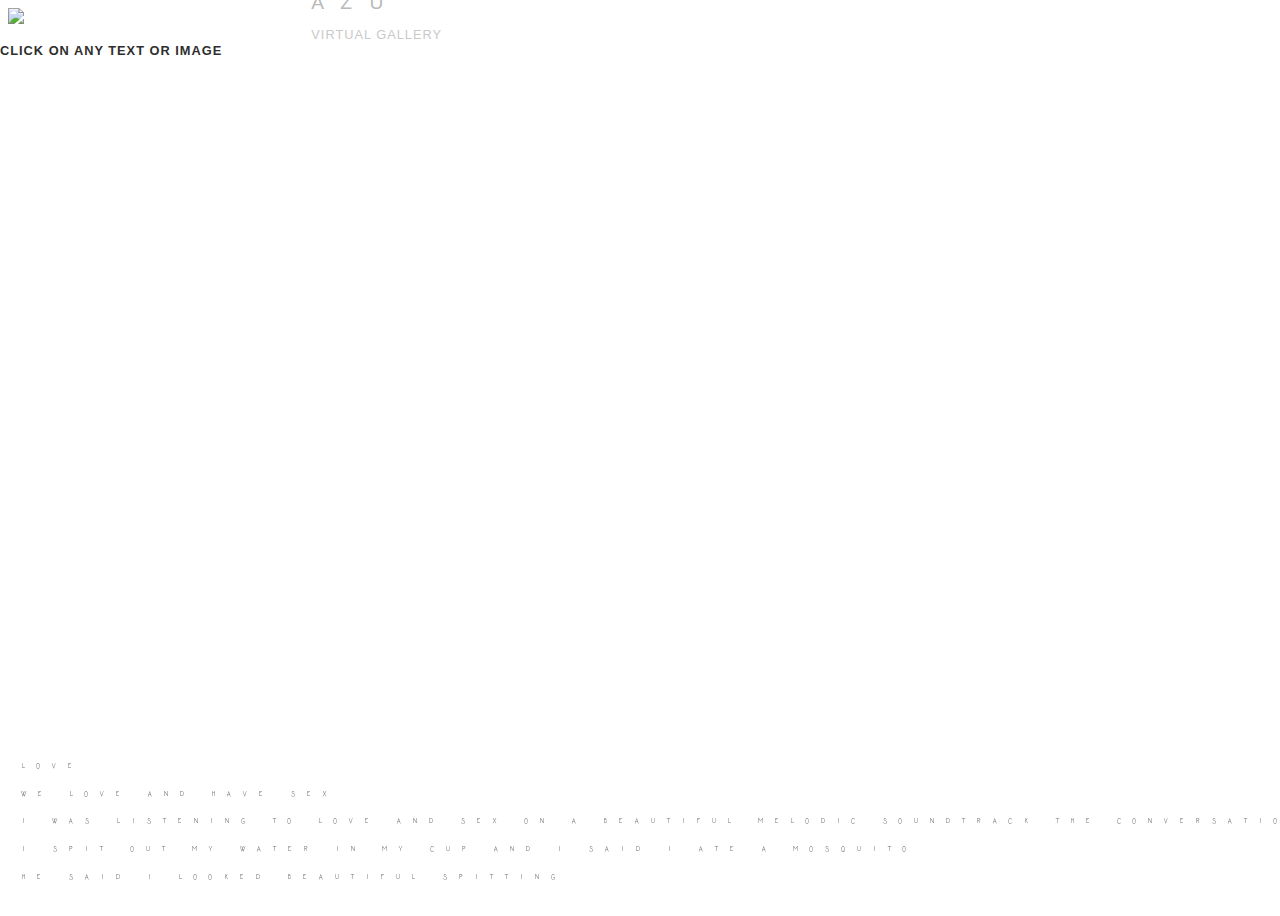
==== index.html @ 92aa2d5c "idk but works poem" ====
<!DOCTYPE html>
<html lang="en">
<head>
    <!-- Google tag (gtag.js) -->
    <script async src="https://www.googletagmanager.com/gtag/js?id=G-DC20WG9E84"></script>
    <script>
    window.dataLayer = window.dataLayer || [];
    function gtag(){dataLayer.push(arguments);}
    gtag('js', new Date());

    gtag('config', 'G-DC20WG9E84');
    </script>
    <meta charset="UTF-8">
    <meta http-equiv="X-UA-Compatible" content="IE=edge">
    <meta name="viewport" content="width=device-width, initial-scale=1.0">
    <title>Azutika</title>
    <link rel="stylesheet" href="https://unpkg.com/aos@next/dist/aos.css" />
    <link rel="icon" type="image/x-icon" href="assets/images/icon.png">
    <link rel="stylesheet" href="https://use.typekit.net/hum6xbw.css">
    <link rel="stylesheet" href="https://cdn.jsdelivr.net/npm/bootstrap@5.2.2/dist/css/bootstrap.min.css" integrity="sha384-Zenh87qX5JnK2Jl0vWa8Ck2rdkQ2Bzep5IDxbcnCeuOxjzrPF/et3URy9Bv1WTRi" crossorigin="anonymous">
    <link rel="stylesheet" href="assets/css/style.css">
</head>
<body class="bg-black">
    <div class="dim-overlay"></div>
    <!-- instructions -->
        <p class="instructions text-center">CLICK ON ANY TEXT OR IMAGE</p>


    <div class="container d-flex flex-column">
         <!-- Intro Mobile -->
         <div class="mobile-titles titles text-end">
            <h1 class="azu">AZU</h1>
            <p class="animation gallery-text showdisplay mb-0">VIRTUAL GALLERY</p>
        </div>
        <div class="d-flex content-row row justify-content-center align-items-center">
            <!-- this row is needed to keep the content extended through the row above so nav doesnt jump -->
            <div class="row text-white w-100">
                <!-- Painting img -->
                <div class="painting-parent p-0 m-0 animation col-12-5 me-auto d-flex align-items-center justify-content-center">
                    <img class="painting showdisplay">
                </div>
                <!-- Intro/description -->
                <div style="position: relative;" class="section2 col-12-7 flex-column text-center align-items-center justify-content-center">
                    <!-- Intro Desktop -->
                    <div class="desktop-titles titles">
                        <h1 class="mb-4 azu">A Z U</h1>
    
                        <p class="animation gallery-text showdisplay">VIRTUAL GALLERY</p>
                        <div class="d-flex justify-content-center">
                            <a href="https://instagram.com/sellestiall/" target="_blank"><img class="me-2" style="width: 18px;" src="assets/images/instagram.png" alt="instagram"></a>
                            <a href="https://open.spotify.com/playlist/0NDsPtAM6clWUWJjpLiEUW?si=fa14ee12e143427f" target="_blank"><img style="width: 18px; height: 18px;margin-top:1px;" src="assets/images/spotify (1).png" alt="spotify"></a>
                        </div>
                    </div>
                    <!-- Description  -->
                    <div class="description d-flex flex-column justify-content-between flex-grow-1" style="background-color: rgb(0, 0, 0); height: 100%;">
                        <div class="my-auto top-part">
                            <div class="title-subtitle pb-0">
                                <h2 class="title text-center me-0"></h2>
                                <p class="subtitle text-uppercase mb-4" style="font-family: 'D-DIN', sans-serif;color:rgb(44, 44, 44);font-size: 0.8rem;"></p>
                            </div>
                            <div class="text-start description-text">
                                
                            </div>
                        </div>
                        <div class="navigation d-flex justify-content-center align-items-center">
                            <a cl href="#" style="text-decoration:none;" class="next">NEXT</a>
                            <p class="mx-3 mb-0 next">|</p>
                            <a href="#" style="text-decoration:none;" class="exit">EXIT</a>
                        </div>
                    </div>
                </div>
            </div>
        </div>
    </div>

    <!-- poem has to be outside of container because I want it to go outside of the container border -->
    <div class="poem row">
        <p class="monogram">Love</p>
        <p class="monogram">We love and have sex</p>
        <p class="monogram">I was listening to love and sex on a beautiful melodic soundtrack the conversation was hypnotic, again, as if I was playing a scene in a movie. </p>
        <p class="monogram">I spit out my water in my cup and I said i ate a mosquito</p>
        <p class="monogram">He said i looked beautiful spitting</p>
    </div>
    <!-- full poem on the center of the screen when the one above is clicked -->
    <div class="poem-centered">
        <div class="mx-auto  d-flex flex-column align-items-center justify-content-center">
            <div class="parent">
                <div class="mosquito-poem mx-auto col-12-6">
                    <p class="fst-italic">Mosquito</p>
                    <p class="mb-0">Love.</p>
                    <p class="mb-0">We love and have sex.</p>
                    <p class="mb-0">I was listening to love and sex on a beautiful melodic soundtrack, the conversation was hypnotic, again, as if I was playing a scene in a movie. </p>
                    <p class="mb-0">I spit out my water in my cup, and I said, I ate a mosquito.</p>
                    <p class="mb-0">He said, I looked beautiful spitting.</p>
                </div>
                <div class="view-note-div mx-auto mt-5">
                    <p class="text-center view-note">VIEW NOTE</p>
                </div>
                
            </div>
        </div>
    </div>
<script src="https://ajax.googleapis.com/ajax/libs/jquery/3.5.1/jquery.min.js"></script>
<script src="https://unpkg.com/aos@next/dist/aos.js"></script>
<script>
    AOS.init();
</script>
<script src="assets/js/script.js"></script>
</body>
</html>
---- assets/css/style.css ----
@font-face {
    font-family: 'Monogram';
    src: url('../fonts/Monogram\ Framer\ Demo.ttf') format('opentype');
}
* {
    transition: 0.5s;
}

h1 {
    letter-spacing: 6px;
    font-family: "ivymode", sans-serif;
    font-size: 1.2rem;
    color: rgb(185, 185, 185);
    font-weight: 400;
}

h2 {
    font-family: "ivymode", sans-serif;
    font-size: 1rem;
    color: rgb(185, 185, 185);
}

/* Poem */
.monogram {
    font-family: 'Monogram';
    color: rgb(117, 117, 117);
    font-size: 0.8rem;
    white-space: nowrap;
    overflow: hidden;
    margin-bottom: 0;
    line-height: 15px;
}

/* Dim screen effect */
.dimmed {
    background-color: rgb(0, 0, 0);
    transition: background-color 1s ease-in-out;
}

.floating {
    position: relative;
    right: 120px;
}

.titles {
    opacity: 1;
}

.description-text-paragraph, .gallery-text {
    font-family: "din-2014", sans-serif;
    font-weight: 400;
    font-style: normal;
    font-size: 0.8rem;
    letter-spacing: 1px;
    color: rgb(201, 201, 201); 
}

.hades-poem {
    font-family: 'Monogram';
    font-weight:900;
    font-style: normal;
    font-size: 0.8rem;
    letter-spacing: 1px;
    color: rgb(59 59 59);
    text-align: justify;
}

.azu-ig {
    text-decoration: none;
    color: white;
}

.playlist {
    color: #ffffff;
    font-family: "din-2014", sans-serif;
    font-weight: 600;
    font-style: normal;
    font-style: normal;
    font-size: 0.8rem;
    letter-spacing: 1px;
}

.description-text-paragraph:hover{
    color: white;
    cursor: default;         /* Use the default cursor */
    user-select: none; 
}

.gallery-text:hover, .azu-ig:hover {
    color: white;
    transform: scale(1.05);
    cursor: pointer;
}

.playlist:hover {
    color: white;
}

.next, .exit {
    font-family: "din-2014", sans-serif;
    font-weight: 600;
    font-style: normal;
    font-style: normal;
    font-size: 0.8rem;
    letter-spacing: 1px;
    color: rgb(72, 72, 72); 
}

.view-note, .close-btn {
    color: rgb(72, 72, 72); 
}

.next {
    color: rgb(201, 201, 201); 
}

.next:hover, .exit:hover, .view-note:hover, .close-btn:hover {
    transform: scale(1.05);
    color: white;
    cursor: pointer;
}

.animation {
    cursor: pointer;
}

.description {
    position: relative;
    display: none;
    opacity: 0;
    pointer-events: none;
}


/* Poem Animation */
.dim-overlay {
    position: fixed;
    top: 0;
    left: 0;
    right: 0;
    bottom: 0;
    background-color: rgba(0, 0, 0, 1); /* This will ensure it's nearly black */
    z-index: 1000; /* To ensure it appears above all other content */
    display: none; /* Initially hidden */
}

.poem-centered {
    position: fixed;
    top: 50%;
    left: 50%;
    transform: translate(-50%, -50%); /* This will center the poem in the screen */
    z-index: 1001; /* To ensure it appears above the overlay */
    display: none; /* Initially hidden */
    color: white;
    font-size: 0.8rem;
    font-family: "din-2014", sans-serif;
    font-weight: 400;
    font-style: normal;
}

.poem {
    position:fixed; bottom:0;
    padding-left: 1rem;
    padding-bottom: 1rem;
    white-space: nowrap; /* prevents the content from wrapping */
    overflow: hidden;    /* hides the overflowing content */
    position: fixed;
    bottom: 0;
    left: 0;
    right: 0;
}

.poem:hover {
    cursor: pointer;
}


@keyframes slowFlash {
    0%, 100% {
        opacity: 1;
    }
    50% {
        opacity: 0;
    }
}

.instructions {
    width: 100%;
    position: absolute;
    top: 0;
    left: 50%;
    transform: translateX(-50%);
    padding-top: 30px;
    font-family: "din-2014", sans-serif;
    font-weight: 600;
    font-style: normal;
    font-size: 0.8rem;
    letter-spacing: 1px;
    color: rgb(46, 46, 46); 
    animation: slowFlash 7s infinite; /* This will run the animation every 4 seconds infinitely */
}

.azu:hover {
    cursor: pointer;
}


@media (min-aspect-ratio: 1/1) {
    .container {
        height: 100vh;
        align-items: center;
    }

    .titles {
        position: absolute;   /* Positions the element at a specified position relative to its nearest positioned ancestor */
        top: 50%;             /* Move the top edge to the vertical middle of the parent */
        left: 50%;            /* Move the left edge to the horizontal middle of the parent */
        transform: translate(-50%, -50%);
    }

    .content-row {
        margin-top: auto;
        margin-bottom: auto;
    }

    .painting {
        width: 75%;
        height: auto;
    }
   
    .painting:hover, .playlist:hover {
        transform: scale(1.05);
    }
    .mobile-titles {
        display: none;
    }
    .col-12-5 {
        flex: 0 0 41.66667%; /* equivalent to col-5 */
        max-width: 41.66667%; /* equivalent to col-5 */
    }
    .col-12-7 {
        flex: 0 0 58.33333%; /* equivalent to col-md-7 */
        max-width: 58.33333%; /* equivalent to col-md-7 */
    }
    .col-12-6 {
        flex: 0 0 50%;
        max-width: 50%;
    }
    .title-subtitle, .description-text {
        padding-left:3rem;
        padding-right:3rem;
    }
    .navigation {
        padding: 0 3rem;
    }
}

@media (max-aspect-ratio: 1/1) {

    .titles {
        position: relative;
        top: 0;
        right: 0;
        padding-top: 70px;
        padding-right: 10px;
    }

    .desktop-titles {
        display: none;
    }

    .content-row {
        position: relative;
        padding-top: 30px;
    }
    .painting {
        width: 90%;
        height: auto;
    }
    .section2 {
        margin-top: 50px;
    }

    .poem-centered {
        width: 80%;
    }
    .poem {
        padding: 0 1.8rem;
    }
    .monogram {
        padding-left: 0;
    }
    .col-12-5, .col-12-7, .col-12-6 {
        flex: 0 0 100%; /* equivalent to col-12 */
        max-width: 100%; /* equivalent to col-12 */
    }

    .title-subtitle, .description-text {
        padding-left:1rem;
        padding-right:1rem;
    }
    .navigation {
        padding: 3rem 1rem;
    }
    .monogram {
        color: rgb(71, 71, 71);
    }
     
}
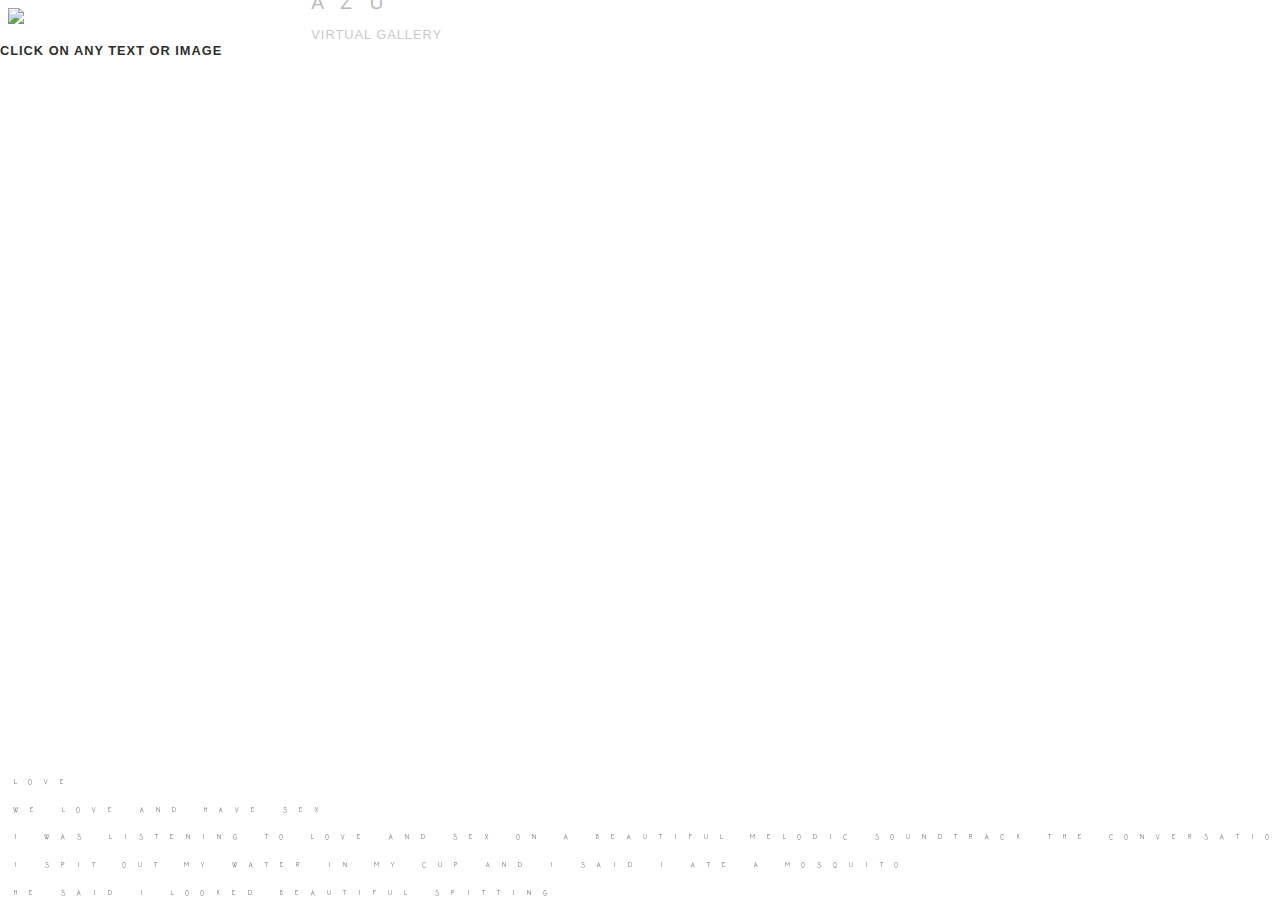
==== commit 75a6c613: "redo sizing" ====
--- a/index.html
+++ b/index.html
@@ -13,7 +13,7 @@
     <meta charset="UTF-8">
     <meta http-equiv="X-UA-Compatible" content="IE=edge">
     <meta name="viewport" content="width=device-width, initial-scale=1.0">
-    <title>Azutika</title>
+    <title>Azutika - by Saidana</title>
     <link rel="stylesheet" href="https://unpkg.com/aos@next/dist/aos.css" />
     <link rel="icon" type="image/x-icon" href="assets/images/icon.png">
     <link rel="stylesheet" href="https://use.typekit.net/hum6xbw.css">
@@ -23,13 +23,11 @@
 <body class="bg-black">
     <div class="dim-overlay"></div>
     <!-- instructions -->
-        <p class="instructions text-center">CLICK ON ANY TEXT OR IMAGE</p>
-
-
+    <p class="instructions text-center">CLICK ON ANY TEXT OR IMAGE</p>
     <div class="container d-flex flex-column">
          <!-- Intro Mobile -->
          <div class="mobile-titles titles text-end">
-            <h1 class="azu">AZU</h1>
+            <h1 class="">AZU</h1>
             <p class="animation gallery-text showdisplay mb-0">VIRTUAL GALLERY</p>
         </div>
         <div class="d-flex content-row row justify-content-center align-items-center">
@@ -43,7 +41,7 @@
                 <div style="position: relative;" class="section2 col-12-7 flex-column text-center align-items-center justify-content-center">
                     <!-- Intro Desktop -->
                     <div class="desktop-titles titles">
-                        <h1 class="mb-4 azu">A Z U</h1>
+                        <h1 class="mb-4">A Z U</h1>
     
                         <p class="animation gallery-text showdisplay">VIRTUAL GALLERY</p>
                         <div class="d-flex justify-content-center">
@@ -74,7 +72,7 @@
     </div>
 
     <!-- poem has to be outside of container because I want it to go outside of the container border -->
-    <div class="poem row">
+    <div class="poem row ps-3 pb-3">
         <p class="monogram">Love</p>
         <p class="monogram">We love and have sex</p>
         <p class="monogram">I was listening to love and sex on a beautiful melodic soundtrack the conversation was hypnotic, again, as if I was playing a scene in a movie. </p>
@@ -108,4 +106,3 @@
 <script src="assets/js/script.js"></script>
 </body>
 </html>
-
--- a/assets/css/style.css
+++ b/assets/css/style.css
@@ -1,3 +1,10 @@
+@font-face {
+    font-family: 'D-DIN DIN-Bold';
+    font-style: normal;
+    font-weight: normal;
+    src: local('D-DIN DIN-Bold'), url('../fonts/D-DIN-Bold.woff') format('woff');
+}
+
 @font-face {
     font-family: 'Monogram';
     src: url('../fonts/Monogram\ Framer\ Demo.ttf') format('opentype');
@@ -160,20 +167,11 @@
 
 .poem {
     position:fixed; bottom:0;
-    padding-left: 1rem;
-    padding-bottom: 1rem;
-    white-space: nowrap; /* prevents the content from wrapping */
-    overflow: hidden;    /* hides the overflowing content */
-    position: fixed;
-    bottom: 0;
-    left: 0;
-    right: 0;
 }
 
 .poem:hover {
     cursor: pointer;
 }
-
 
 @keyframes slowFlash {
     0%, 100% {
@@ -200,10 +198,6 @@
     animation: slowFlash 7s infinite; /* This will run the animation every 4 seconds infinitely */
 }
 
-.azu:hover {
-    cursor: pointer;
-}
-
 
 @media (min-aspect-ratio: 1/1) {
     .container {
@@ -261,7 +255,7 @@
         position: relative;
         top: 0;
         right: 0;
-        padding-top: 70px;
+        padding-top: 50px;
         padding-right: 10px;
     }
 
@@ -274,7 +268,7 @@
         padding-top: 30px;
     }
     .painting {
-        width: 90%;
+        width: 94%;
         height: auto;
     }
     .section2 {
@@ -283,12 +277,6 @@
 
     .poem-centered {
         width: 80%;
-    }
-    .poem {
-        padding: 0 1.8rem;
-    }
-    .monogram {
-        padding-left: 0;
     }
     .col-12-5, .col-12-7, .col-12-6 {
         flex: 0 0 100%; /* equivalent to col-12 */
@@ -302,8 +290,4 @@
     .navigation {
         padding: 3rem 1rem;
     }
-    .monogram {
-        color: rgb(71, 71, 71);
-    }
-     
 }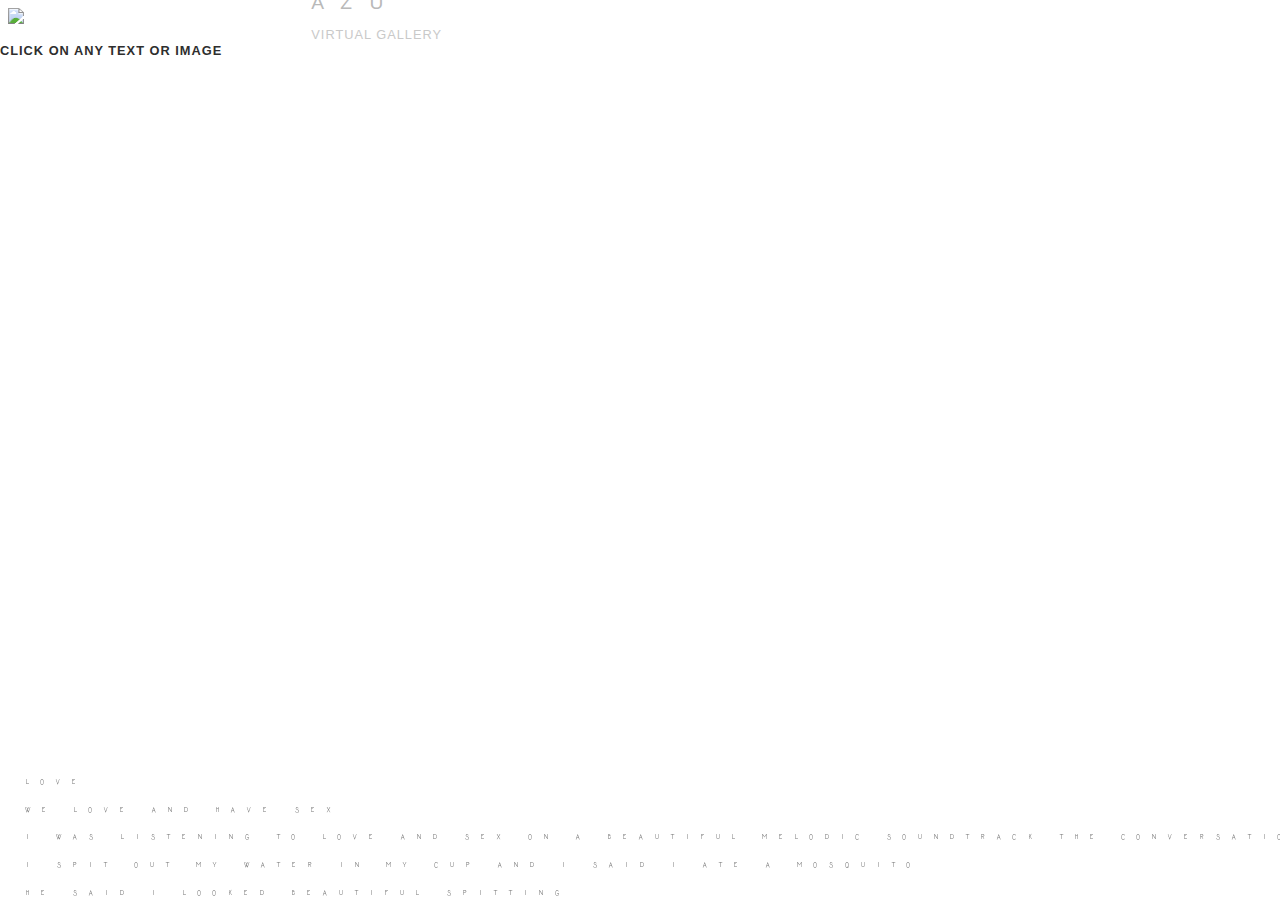
==== commit 74a7903b: "done" ====
--- a/index.html
+++ b/index.html
@@ -13,7 +13,7 @@
     <meta charset="UTF-8">
     <meta http-equiv="X-UA-Compatible" content="IE=edge">
     <meta name="viewport" content="width=device-width, initial-scale=1.0">
-    <title>Azutika - by Saidana</title>
+    <title>Azutika Gallery</title>
     <link rel="stylesheet" href="https://unpkg.com/aos@next/dist/aos.css" />
     <link rel="icon" type="image/x-icon" href="assets/images/icon.png">
     <link rel="stylesheet" href="https://use.typekit.net/hum6xbw.css">
@@ -24,6 +24,7 @@
     <div class="dim-overlay"></div>
     <!-- instructions -->
     <p class="instructions text-center">CLICK ON ANY TEXT OR IMAGE</p>
+
     <div class="container d-flex flex-column">
          <!-- Intro Mobile -->
          <div class="mobile-titles titles text-end">
--- a/assets/css/style.css
+++ b/assets/css/style.css
@@ -166,7 +166,13 @@
 }
 
 .poem {
-    position:fixed; bottom:0;
+    position:fixed;
+    bottom:0;
+    white-space: nowrap; /* prevents the content from wrapping */
+    overflow: hidden;    /* hides the overflowing content */
+    left: 0;
+    right: 0;
+    padding-left: 20px; /* padding on the left */
 }
 
 .poem:hover {
@@ -290,4 +296,47 @@
     .navigation {
         padding: 3rem 1rem;
     }
+    .poem {
+        padding-right: 2.05rem;
+        padding-left: 9px;
+    }
+
+    .poem .monogram {
+        color: rgb(76, 76, 76);
+        font-size: 0.7rem;
+    }
+
+    .section2 .monogram {
+        color: rgb(76, 76, 76);
+    }
+
+    .scroll-indicator {
+        display: block;
+        position: fixed;
+        top: 10%;
+        left: 50%;
+        transform: translateX(-50%);
+        z-index: 1000; /* Make sure it's above other content */
+    }
+    
+    .text-scroll {
+        text-align: center;
+        font-size: 18px;
+    }
+    
+    .line-scroll {
+        height: 50px; /* adjust as needed */
+        width: 2px; 
+        background-color: #000;
+        margin: 5px auto 0 auto;
+    }
+
+}
+
+/* For iPads */
+@media screen and (min-width: 768px) and (max-width: 1024px), 
+       screen and (min-width: 1536px) and (max-width: 2048px) {
+    .painting {
+        width: 80%;
+    }
 }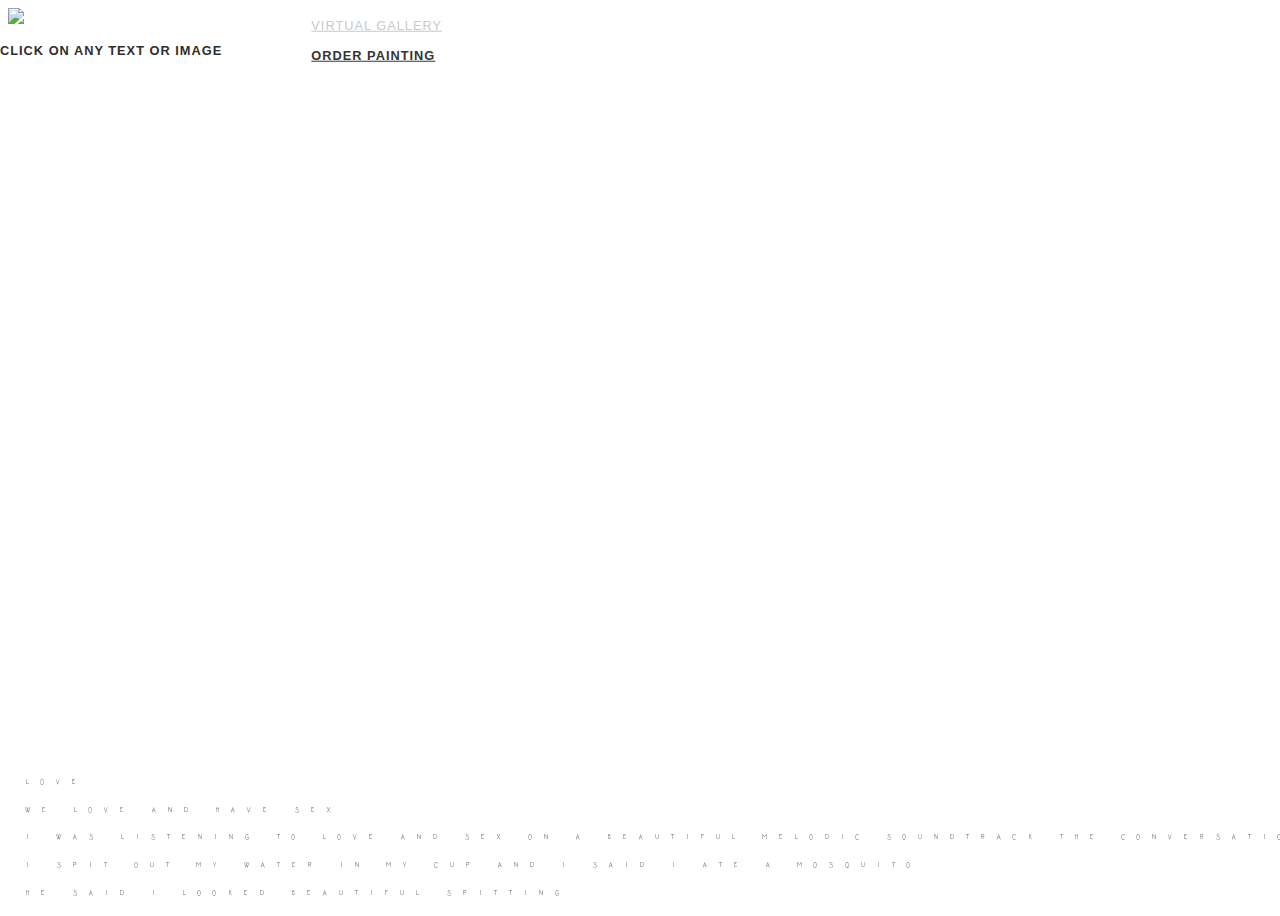
==== commit a9ec2a11: "order painting" ====
--- a/index.html
+++ b/index.html
@@ -13,7 +13,12 @@
     <meta charset="UTF-8">
     <meta http-equiv="X-UA-Compatible" content="IE=edge">
     <meta name="viewport" content="width=device-width, initial-scale=1.0">
-    <title>Azutika Gallery</title>
+    <meta property="og:title" content="Azutika">
+    <meta property="og:description" content="Virtual Art Gallery">
+    <meta property="og:image" content="https://res.cloudinary.com/dyve8u6cx/image/upload/v1690736387/painting2-progressive_mduenl.jpg">
+    <meta property="og:url" content="https://azutika.com/">
+    <meta name="p:domain_verify" content="add4355bb59e6e5992b2da6048f7d7cd"/>
+    <title>Azutika Art Gallery</title>
     <link rel="stylesheet" href="https://unpkg.com/aos@next/dist/aos.css" />
     <link rel="icon" type="image/x-icon" href="assets/images/icon.png">
     <link rel="stylesheet" href="https://use.typekit.net/hum6xbw.css">
@@ -24,12 +29,13 @@
     <div class="dim-overlay"></div>
     <!-- instructions -->
     <p class="instructions text-center">CLICK ON ANY TEXT OR IMAGE</p>
-
     <div class="container d-flex flex-column">
          <!-- Intro Mobile -->
          <div class="mobile-titles titles text-end">
             <h1 class="">AZU</h1>
             <p class="animation gallery-text showdisplay mb-0">VIRTUAL GALLERY</p>
+            <a class="gallery-text text-end" href="order.html" style="color: rgb(52, 52, 52);font-weight: 900;text-decoration: none;">ORDER PAINTING</a>
+            
         </div>
         <div class="d-flex content-row row justify-content-center align-items-center">
             <!-- this row is needed to keep the content extended through the row above so nav doesnt jump -->
@@ -44,11 +50,13 @@
                     <div class="desktop-titles titles">
                         <h1 class="mb-4">A Z U</h1>
     
-                        <p class="animation gallery-text showdisplay">VIRTUAL GALLERY</p>
-                        <div class="d-flex justify-content-center">
+                        <p class="animation gallery-text showdisplay mb-0" style="text-decoration: underline;">VIRTUAL GALLERY</p>
+                        <a class="gallery-text text-center" href="order.html" style="color: rgb(52, 52, 52);font-weight: 900;">ORDER PAINTING</a>
+                        <div class="d-flex justify-content-center mt-2">
                             <a href="https://instagram.com/sellestiall/" target="_blank"><img class="me-2" style="width: 18px;" src="assets/images/instagram.png" alt="instagram"></a>
                             <a href="https://open.spotify.com/playlist/0NDsPtAM6clWUWJjpLiEUW?si=fa14ee12e143427f" target="_blank"><img style="width: 18px; height: 18px;margin-top:1px;" src="assets/images/spotify (1).png" alt="spotify"></a>
                         </div>
+                        
                     </div>
                     <!-- Description  -->
                     <div class="description d-flex flex-column justify-content-between flex-grow-1" style="background-color: rgb(0, 0, 0); height: 100%;">
--- a/assets/css/style.css
+++ b/assets/css/style.css
@@ -204,7 +204,39 @@
     animation: slowFlash 7s infinite; /* This will run the animation every 4 seconds infinitely */
 }
 
-
+form {
+    border: 1px solid white;
+    background-color: #141414;
+}
+
+form label, .label {
+    color: white;
+    font-size: 0.8rem;
+}
+
+form input {
+    background-color: #ffffff00;
+    border: none;
+    border-bottom: 1px solid white;
+    color: white;
+}
+
+input:focus {
+    color: white;
+}
+
+form textarea {
+    background-color: #ffffff00;
+    border: 1px solid white;
+    color: white;
+}
+
+form button {
+    background-color: black;
+    border-radius: 0px;
+    border: none;
+    color: white;
+}
 @media (min-aspect-ratio: 1/1) {
     .container {
         height: 100vh;
